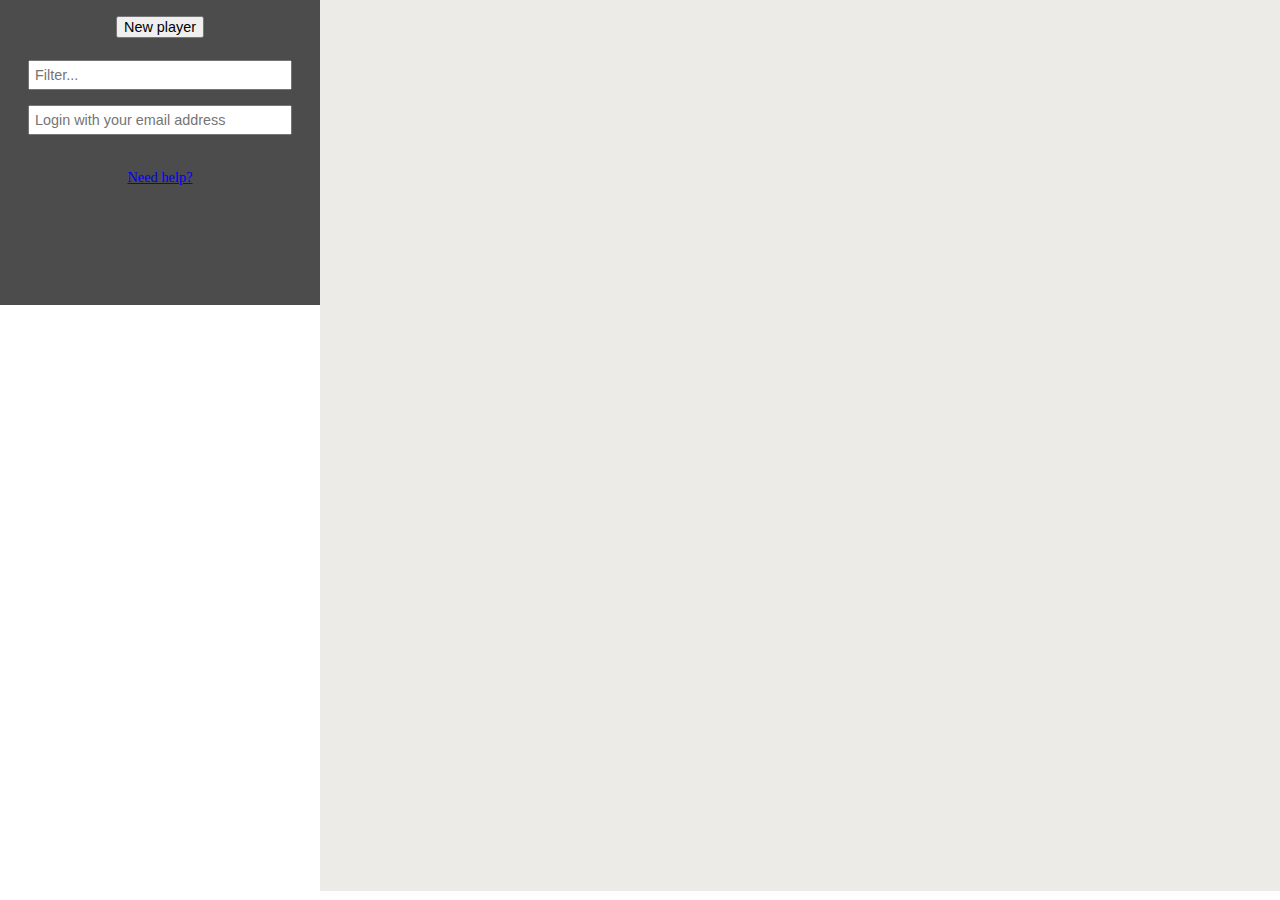
==== index.html @ 672ecbbc "Fixed problem with filter field. It needs to be in the same scope as the list it wants to filter." ====
<!DOCTYPE html>
<html>
  <head>
    <title>Webplayer</title>

    <meta charset="utf-8">

    <link type="text/css" href="css/webplayer.css" rel="stylesheet">
    <link type="text/css" href="http://code.jquery.com/ui/1.10.3/themes/smoothness/jquery-ui.css" rel="stylesheet">
    <link type="text/css" href="css/jquery-ui.css" rel="stylesheet">
    <link type="text/css" href="css/jquery.bxslider.css" rel="stylesheet" />

    <script type="text/javascript" src="http://code.jquery.com/jquery-1.9.1.js"></script>
    <script type="text/javascript" src="scripts/webplayer.js"></script>
    <script type="text/javascript" src="scripts/modernizr-latest.js"></script>
    <script type="text/javascript" src="scripts/list.min.js"></script>
    <script type="text/javascript" src="https://w.soundcloud.com/player/api.js"></script>
    <script type="text/javascript" src="scripts/jquery.hoverIntent.minified.js"></script>
    <script type="text/javascript" src="http://code.jquery.com/ui/1.10.3/jquery-ui.js"></script>
    <script type="text/javascript" src="scripts/jquery.bxslider.min.js"></script>

    <link rel="icon" href="favicon.ico" />
  </head>
  <body>

    <div id="url-exists" title="Duplicate Entry" style="display: none;">
      <!-- Only visible when an attempt to enter a duplicate URL is detected -->
      <p>
      It looks like you already have that in your collection.
      </p>
    </div>

    <div>
    <div id="sidebar" class="sidebar">
      <div id="controllers" class="controllers">
        <button id="new-player" class="ui-widget">New player</button>
        <!-- This is only visible when you click the New Player button or an Edit button -->
        <div id="playerForm" title="Add a new player" style="display: none;">
          <form id="formData">
            <fieldset style="border: 0">
              <input type="text" name="address" id="address" value="" class="text ui-widget-content ui-corner-all" placeholder=" Address" size="50"/><br/>
              <input type="text" name="name" id="name" class="text ui-widget-content ui-corner-all" placeholder=" Name" size="50"/>
              <input type="hidden" name="id" id="id"/>
            </fieldset>
          </form>
        </div>
      </div>

      <div id="playerlist" class="playerlist">
        <div class="filter">
          <input class="search wide-input rounded_input ui-widget" placeholder="Filter..."/>
        </div>
        <ul class="list"></ul>
      </div>

      <div id="authdiv" class="authenticate">
        <input id="authenticate" class="wide-input ui-widget rounded_input" style="display: inline-block;" placeholder="Login with your email address"/>
        <br/>
        <span id="loggingin" class='ui-widget' style="display: none;">Logging in as</span>
        <span id="synchronising" class='ui-widget' style="display: none;">Synchronising databases as</span>
        <span id="loggedin" class='ui-widget' style="display: none;">Logged in as</span>
        <span id="synchronised" class="ui-widget" style="display: none;"></span>
        <span id="username" class='ui-widget' style="display: none;"></span>
        <span id="failure" class='ui-widget' style="display: none;"></span>
        <br/>
        <button id="refresh" class="ui-widget" style="display: none; bottom: 8px;">Refresh</button>
        <button id="logout" class="ui-widget" style="display: none; bottom: 8px;">Logout</button>
        <br/>
        <a id="helper" href="#">Need help?</a>
        <br/>
        <span id="commit-revision"></span>       
      </div>
    </div>

    <div id="player" class="player">
      <!-- Introductory content begins -->
      <div id="intro" class="ui-widget" title="Welcome to Webplayer!" style="width: 600px; margin: 0 auto; visibility: hidden; padding-bottom: 50px;">
        <ul class="bxslider" id="introslider" style="padding-left: 0; margin-top: 0px; width: 600px;">
          <li style="width: 600px;">
           <div class="introduction" style="text-align: center; width: 600px;">
            
              <p>Webplayer is an internet jukebox. You can use it to save and access your 
                 favourite music across multiple devices.</p>
            
              <p>It is compatible with 
                 <a href="http://www.soundcloud.com">Soundcloud</a>, 
                 <a href="http://www.bandcamp.com">Bandcamp</a>, and 
                 <a href="http://www.grooveshark.com">Grooveshark</a> and has
                 been extensively tested on Mozilla Firefox. Please 
                 <a href="https://github.com/elliottd/webplayer/issues">report any issues</a> you experience.
              </p>
  
              <br/>
           
            </div>
          </li>
          <li>
            <div class="introduction" style="text-align: center;">
           
              <p>The sidebar is where you manage your personal jukebox.</p>
  
              <img src="images/sidebar.png"/>
  
            </div>
          </li>
          <li>
            <div class="introduction" style="text-align:center;">
              <p>
                Use the New Player button to add links to your collection.
              </p>
  
              <img src="images/newplayer.png"/>
           
             <p>It's a simple two-step process to add a link:</p>
  
              <p style="width: 400px; margin: 0 auto; padding: 4px;">              
                <ol>
                  <li>Paste the link into the Address field</li>
                  <li>Use a name that you'll remember</li>
                </ol>
              </p>
              <img width=400px src="images/newplayer2.png"/>
            
              <br/><br/>
            </div>
          </li>
          <li>
            <div class="introduction" style="text-align:center;">
           
           
              <p>
                Hover over an item in your collection to make changes.
              </p>
              <img src="images/edit.png"/>
            
              <br/><br/>
            </div>
          </li>
          <li>
            <div class="introduction" style="text-align: center;">
       
              <p>
                Synchronise your collection across multiple devices.<br/>
              </p>
              <img src="images/login.png"/>
        
              <br/><br/>
            </div>
          </li>
        </ul>
      </div>
      <!-- Introductory content ends -->
    
      <iframe id="playerframe" class="playerframe"></iframe>
    </div>
    </div>
  </body>
</html>
---- css/webplayer.css ----
body
{
  margin: 0;
  font-size: 0.9em;
  font-family: "Verdana,Arial,sans-serif"
}

ul.list {
  margin: 0 0 110px 0;
  padding: 0 10px 0 10px;
  margin-top: 10px;
  margin-bottom: 15px;
}

ul.list li {
  list-style-type: none;
  padding: 4px 0 0 2px;
  margin: 0;
  text-align: left;
}

.tools-delete
{
  text-decoration: none;
  color: #f1f1f1;
  margin: 0 50px 0 50px;
  padding: 4px;
  border: 1px solid #f1f1f1;
}

.tools-edit
{
  text-decoration: none;
  color: #f1f1f1;
  margin: 0 50px 0 50px;
  padding: 4px;
  border: 1px solid #f1f1f1;
}

div.tools
{
  padding: 12px 0 8px 0;
  clear: both;
}

.player
{
  background-color: #ecebe8;
  left: 320px;
  float: left;
  width: 99%;
  height: 99%;
  position:fixed;
}

.playerframe
{
  max-height: 99%;
  height: 800px;
  border: 0;
  width: 99%;
}
.filter
{
  padding-top: 10px;
}

.addForm
{
  background: #ccc;
  border-bottom: 1px solid #ccc;
  padding-top: 10px;
  padding-bottom: 10px;
}

.wide-input
{
  display: block;
  width: 250px;
  margin-left: auto;
  margin-right: auto;
  text-align:left;
}

.sidebar
{
  float: left;
  width: 320px;
  background-color: #4c4c4c;
}

.playerlist
{
  background-color: #4c4c4c;
  text-align: center;
  width: 320px;
  height: 100%;
  overflow-y: auto;
  overflow-x: hidden;
}

.controllers
{
  width: 320px;
  text-align: center;
  background-color: #4c4c4c;
  height:50px;
}

.authenticate
{
  height: 200px;
  width: 320px;
  background-color: #4c4c4c;
  text-align: center;
}

.rounded_input
{
  padding: 5px;
}

.playlist_button
{
  background-color: transparent;
  padding: 2px;
  text-decoration:none;
  border: 0;
  color: #f1f1f1;
}

.hidden
{
  display: none;
}

.addPlayer .ui-dialog-titlebar
{
  display: none;
}

#new-player
{
  margin-top: 16px;
}

.ui-widget-overlay.darker-overlay
{
    background-color: black;
    background-image: none;
    opacity: 0.7;
    filter: "Alpha(Opacity=70)",
}

.ui-widget
{
  font-size: 1.0em !important
}

.authstatus
{
  display: inline-block;
}
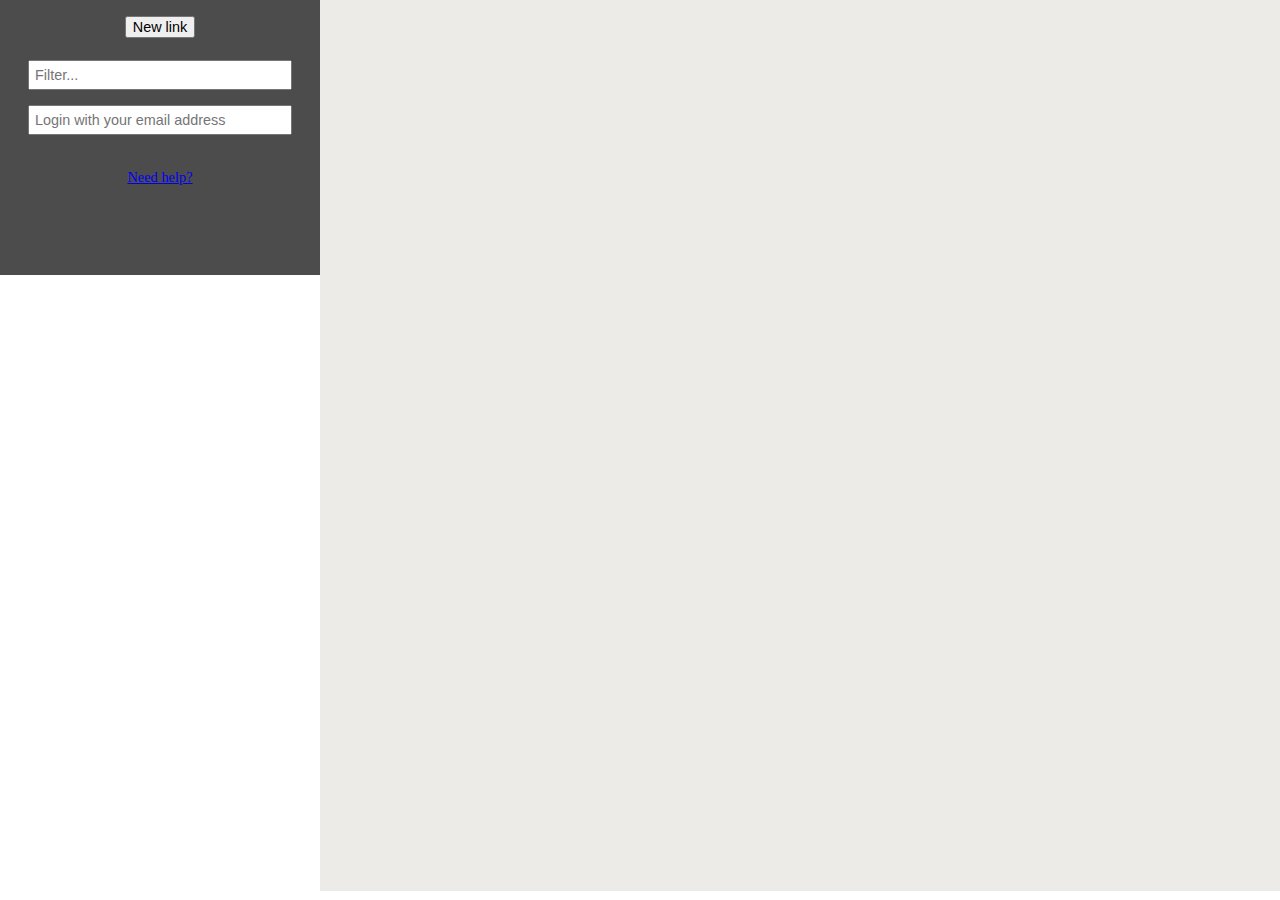
==== commit b1550777: "Replaced inline elements with block elements for status information. Increased size of playlist list" ====
--- a/index.html
+++ b/index.html
@@ -33,9 +33,9 @@
     <div>
     <div id="sidebar" class="sidebar">
       <div id="controllers" class="controllers">
-        <button id="new-player" class="ui-widget">New player</button>
+        <button id="new-player" class="ui-widget">New link</button>
         <!-- This is only visible when you click the New Player button or an Edit button -->
-        <div id="playerForm" title="Add a new player" style="display: none;">
+        <div id="playerForm" title="Add a new link" style="display: none;">
           <form id="formData">
             <fieldset style="border: 0">
               <input type="text" name="address" id="address" value="" class="text ui-widget-content ui-corner-all" placeholder=" Address" size="50"/><br/>
@@ -56,19 +56,19 @@
       <div id="authdiv" class="authenticate">
         <input id="authenticate" class="wide-input ui-widget rounded_input" style="display: inline-block;" placeholder="Login with your email address"/>
         <br/>
-        <span id="loggingin" class='ui-widget' style="display: none;">Logging in as</span>
-        <span id="synchronising" class='ui-widget' style="display: none;">Synchronising databases as</span>
-        <span id="loggedin" class='ui-widget' style="display: none;">Logged in as</span>
-        <span id="synchronised" class="ui-widget" style="display: none;"></span>
-        <span id="username" class='ui-widget' style="display: none;"></span>
-        <span id="failure" class='ui-widget' style="display: none;"></span>
+        <div id="loggingin" class='ui-widget' style="display: none;">Logging in as</div>
+        <div id="synchronising" class='ui-widget' style="display: none;">Synchronising databases as</div>
+        <div id="loggedin" class='ui-widget' style="display: none;">Logged in as</div>
+        <div id="synchronised" class="ui-widget" style="display: none;"></div>
+        <div id="username" class='ui-widget' style="display: none;"></div>
+        <div id="failure" class='ui-widget' style="display: none;"></div>
         <br/>
         <button id="refresh" class="ui-widget" style="display: none; bottom: 8px;">Refresh</button>
         <button id="logout" class="ui-widget" style="display: none; bottom: 8px;">Logout</button>
         <br/>
-        <a id="helper" href="#">Need help?</a>
+        <div><a id="helper" href="#">Need help?</a></div>
         <br/>
-        <span id="commit-revision"></span>       
+        <div id="commit-revision"></div>       
       </div>
     </div>
 
@@ -82,10 +82,14 @@
               <p>Webplayer is an internet jukebox. You can use it to save and access your 
                  favourite music across multiple devices.</p>
             
-              <p>It is compatible with 
+              <p>It supports links from 
                  <a href="http://www.soundcloud.com">Soundcloud</a>, 
-                 <a href="http://www.bandcamp.com">Bandcamp</a>, and 
-                 <a href="http://www.grooveshark.com">Grooveshark</a> and has
+                 <a href="http://www.bandcamp.com">Bandcamp</a>,  
+                 <a href="http://www.grooveshark.com">Grooveshark</a>,
+                 <a href="http://www.youtube.com">YouTube</a>, and
+                 <a href="http://www.spotify.com">Spotify</a>.</p>
+                 
+              <p>It has
                  been extensively tested on Mozilla Firefox. Please 
                  <a href="https://github.com/elliottd/webplayer/issues">report any issues</a> you experience.
               </p>
@@ -106,10 +110,10 @@
           <li>
             <div class="introduction" style="text-align:center;">
               <p>
-                Use the New Player button to add links to your collection.
+                Use the New Link button to add links to your collection.
               </p>
   
-              <img src="images/newplayer.png"/>
+              <img src="images/newlink.png"/>
            
              <p>It's a simple two-step process to add a link:</p>
   
@@ -119,7 +123,7 @@
                   <li>Use a name that you'll remember</li>
                 </ol>
               </p>
-              <img width=400px src="images/newplayer2.png"/>
+              <img width=400px src="images/newlink_dialog.png"/>
             
               <br/><br/>
             </div>
--- a/css/webplayer.css
+++ b/css/webplayer.css
@@ -109,7 +109,7 @@
 
 .authenticate
 {
-  height: 200px;
+  height: 170px;
   width: 320px;
   background-color: #4c4c4c;
   text-align: center;
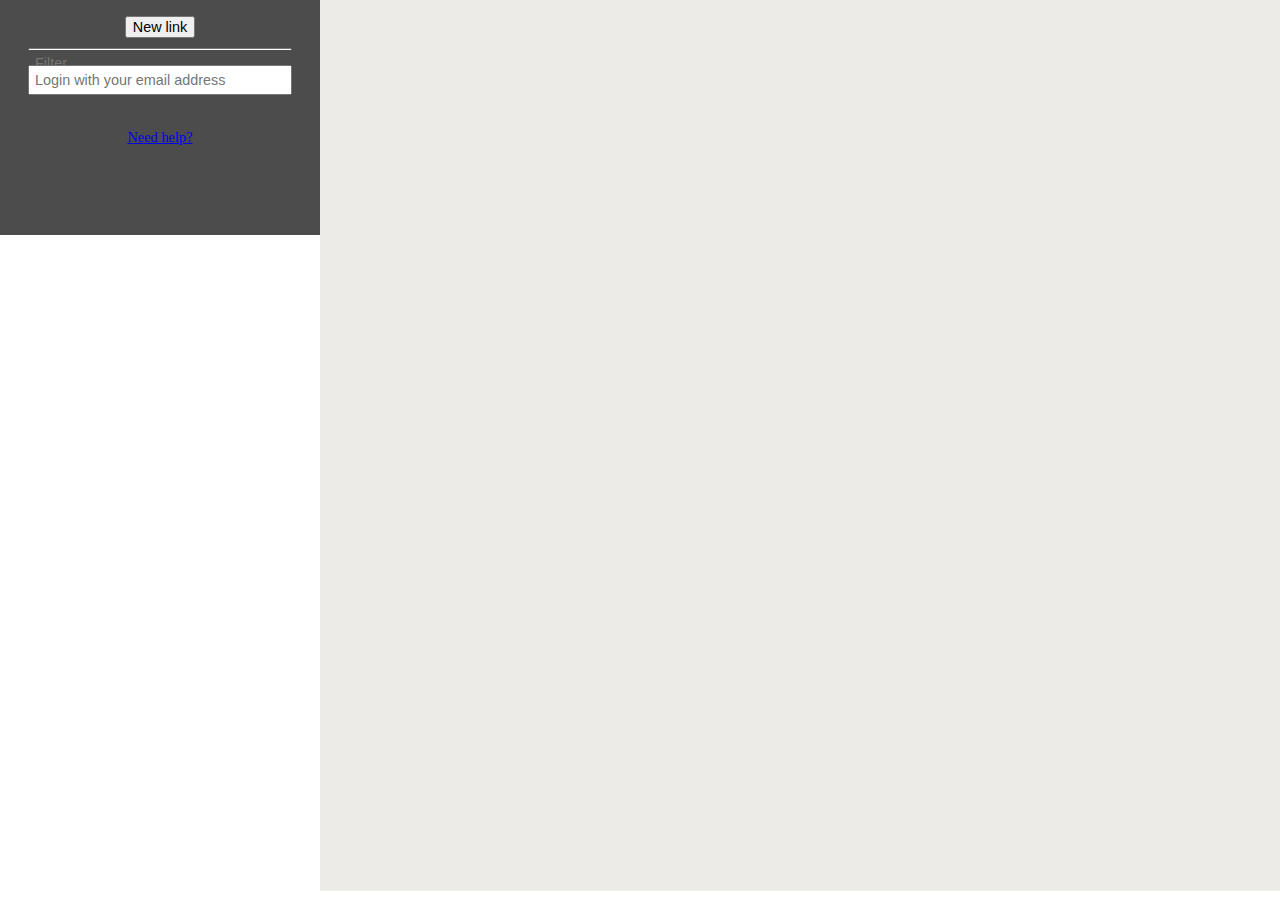
==== commit 35615c38: "Closes #18." ====
--- a/index.html
+++ b/index.html
@@ -13,7 +13,7 @@
     <script type="text/javascript" src="http://code.jquery.com/jquery-1.9.1.js"></script>
     <script type="text/javascript" src="scripts/webplayer.js"></script>
     <script type="text/javascript" src="scripts/modernizr-latest.js"></script>
-    <script type="text/javascript" src="scripts/list.min.js"></script>
+    <script src="http://listjs.com/no-cdn/list.js"></script>
     <script type="text/javascript" src="https://w.soundcloud.com/player/api.js"></script>
     <script type="text/javascript" src="scripts/jquery.hoverIntent.minified.js"></script>
     <script type="text/javascript" src="http://code.jquery.com/ui/1.10.3/jquery-ui.js"></script>
@@ -34,6 +34,9 @@
     <div id="sidebar" class="sidebar">
       <div id="controllers" class="controllers">
         <button id="new-player" class="ui-widget">New link</button>
+        <div class="filter">
+          <input id="searcher" class="search wide-input rounded_input ui-widget" placeholder="Filter..."/>
+        </div>
         <!-- This is only visible when you click the New Player button or an Edit button -->
         <div id="playerForm" title="Add a new link" style="display: none;">
           <form id="formData">
@@ -47,10 +50,11 @@
       </div>
 
       <div id="playerlist" class="playerlist">
-        <div class="filter">
-          <input class="search wide-input rounded_input ui-widget" placeholder="Filter..."/>
-        </div>
         <ul class="list"></ul>
+      </div>
+
+      <div style="display:none;">
+        <li id="playlist-item"><div class="playerLinkDiv"><div><img id="icon" class="icon" width=16 height=16 src=""></img><a id="playerLink" href="#" class="name playlist_button playerlink ui-widget"></a><span id="url" class="url hidden"></span><span id="id" class="id hidden"></span></div><div id="tools" class="hidden tools"><a class="tools-edit ui-widget" href="#">Edit</a><a class="tools-delete ui-widget" href="#">Delete</a></div></div></li>
       </div>
 
       <div id="authdiv" class="authenticate">
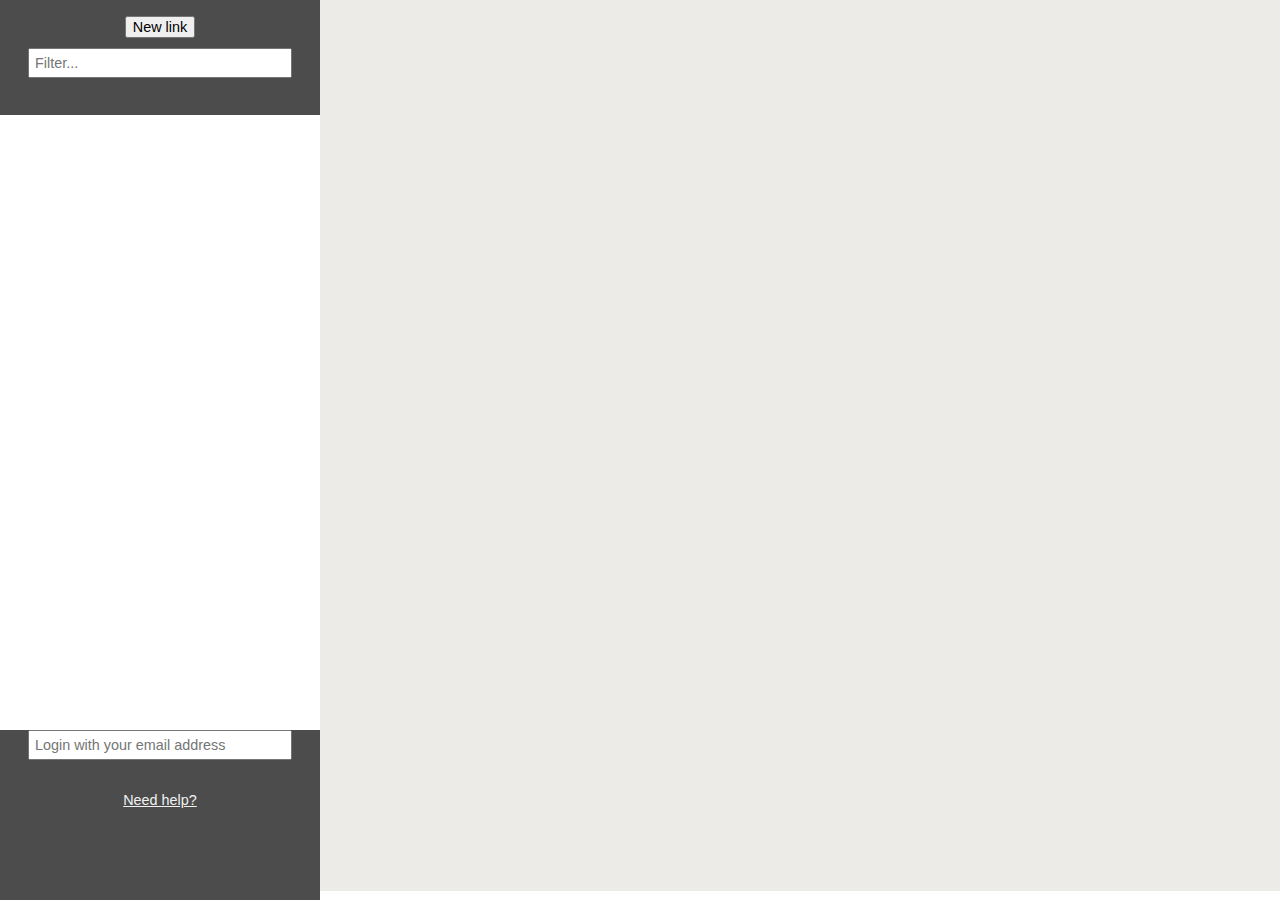
==== commit 7c1d5723: "Search->Filter after feedback on expected behaviour of this field" ====
--- a/index.html
+++ b/index.html
@@ -7,7 +7,6 @@
 
     <link type="text/css" href="css/webplayer.css" rel="stylesheet">
     <link type="text/css" href="http://code.jquery.com/ui/1.10.3/themes/smoothness/jquery-ui.css" rel="stylesheet">
-    <link type="text/css" href="css/jquery-ui.css" rel="stylesheet">
     <link type="text/css" href="css/jquery.bxslider.css" rel="stylesheet" />
 
     <script type="text/javascript" src="http://code.jquery.com/jquery-1.9.1.js"></script>
@@ -87,15 +86,15 @@
                  favourite music across multiple devices.</p>
             
               <p>It supports links from 
-                 <a href="http://www.soundcloud.com">Soundcloud</a>, 
-                 <a href="http://www.bandcamp.com">Bandcamp</a>,  
-                 <a href="http://www.grooveshark.com">Grooveshark</a>,
-                 <a href="http://www.youtube.com">YouTube</a>, and
-                 <a href="http://www.spotify.com">Spotify</a>.</p>
+                 <a href="http://www.soundcloud.com" target="_blank">Soundcloud</a>, 
+                 <a href="http://www.bandcamp.com" target="_blank">Bandcamp</a>,  
+                 <a href="http://www.grooveshark.com" target="_blank">Grooveshark</a>,
+                 <a href="http://www.youtube.com" target="_blank">YouTube</a>, and
+                 <a href="http://www.spotify.com" target="_blank">Spotify</a>.</p>
                  
               <p>It has
                  been extensively tested on Mozilla Firefox. Please 
-                 <a href="https://github.com/elliottd/webplayer/issues">report any issues</a> you experience.
+                 <a href="https://github.com/elliottd/webplayer/issues" target="_blank">report any issues</a> you experience.
               </p>
   
               <br/>
@@ -106,6 +105,7 @@
             <div class="introduction" style="text-align: center;">
            
               <p>The sidebar is where you manage your personal jukebox.</p>
+              <p>We have populated it with a few links to give you a feel for the Webplayer.</p>
   
               <img src="images/sidebar.png"/>
   
@@ -119,14 +119,13 @@
   
               <img src="images/newlink.png"/>
            
-             <p>It's a simple two-step process to add a link:</p>
+              <p>It's a simple two-step process to add a link:</p>
   
-              <p style="width: 400px; margin: 0 auto; padding: 4px;">              
-                <ol>
-                  <li>Paste the link into the Address field</li>
-                  <li>Use a name that you'll remember</li>
-                </ol>
-              </p>
+              <ol style="max-width: 300px; margin: 0 auto; text-align: left;">
+                <li>Paste the link into the Address field</li>
+                <li>Use a name that you'll remember</li>
+              </ol>
+              <br/>
               <img width=400px src="images/newlink_dialog.png"/>
             
               <br/><br/>
@@ -148,7 +147,7 @@
             <div class="introduction" style="text-align: center;">
        
               <p>
-                Synchronise your collection across multiple devices.<br/>
+                Use your email address to synchronise your collection across multiple devices.<br/>
               </p>
               <img src="images/login.png"/>
         
--- a/css/webplayer.css
+++ b/css/webplayer.css
@@ -2,7 +2,7 @@
 {
   margin: 0;
   font-size: 0.9em;
-  font-family: "Verdana,Arial,sans-serif"
+  font-family: Verdana, Arial, sans-serif;
 }
 
 ul.list {
@@ -10,6 +10,7 @@
   padding: 0 10px 0 10px;
   margin-top: 10px;
   margin-bottom: 15px;
+  background-color: #4c4c4c;
 }
 
 ul.list li {
@@ -89,6 +90,11 @@
   background-color: #4c4c4c;
 }
 
+.sidebar a
+{
+  color: #f1f1f1;
+}
+
 .playerlist
 {
   background-color: #4c4c4c;
@@ -104,13 +110,15 @@
   width: 320px;
   text-align: center;
   background-color: #4c4c4c;
-  height:50px;
+  height:100px;
 }
 
 .authenticate
 {
+  bottom: 0px;
+  position: fixed;
+  width: 320px;
   height: 170px;
-  width: 320px;
   background-color: #4c4c4c;
   text-align: center;
 }
